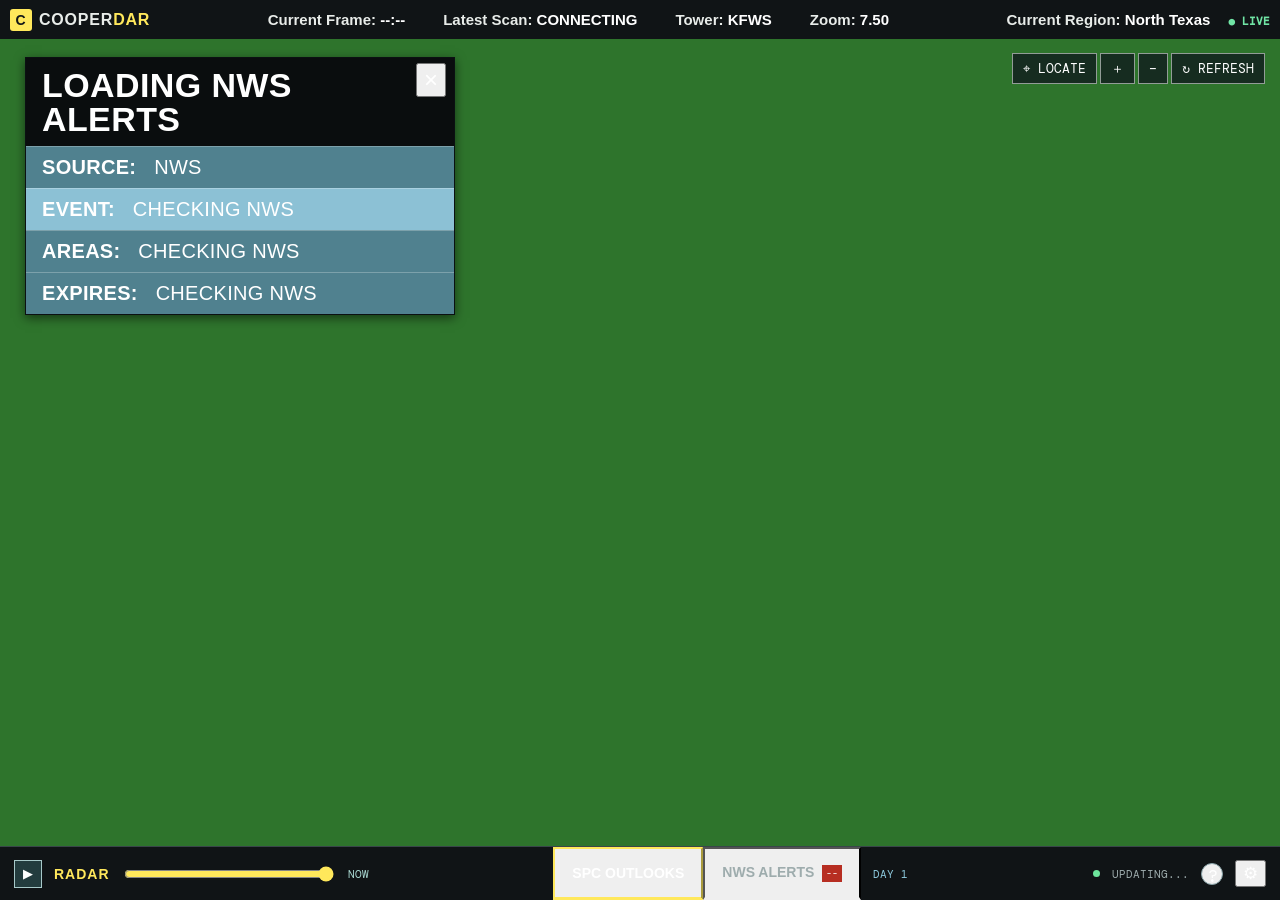
==== Index.html @ ba9791fc "Rename Offline.html to Index.html" ====
<!doctype html>
<html lang="en">
<head>
	<meta charset="utf-8">
	<meta name="viewport" content="width=device-width, initial-scale=1">
	<title>Cooperdar | Live radar</title>
	<link rel="preconnect" href="https://fonts.googleapis.com">
	<link rel="preconnect" href="https://fonts.gstatic.com" crossorigin>
	<link href="https://fonts.googleapis.com/css2?family=DM+Mono:wght@400;500&family=Manrope:wght@400;500;600;700;800&display=swap" rel="stylesheet">
	<link rel="stylesheet" href="css/styles.css">
	<link href="https://unpkg.com/maplibre-gl@4.7.1/dist/maplibre-gl.css" rel="stylesheet">
</head>
<body>
	<main class="radar-app">
		<header class="radar-header"><div class="brand"><span class="brand-mark">C</span><span>COOPER<span class="brand-accent">DAR</span></span></div><div class="header-readout"><span>Current Frame: <b id="frame-time">--:--</b></span><span>Latest Scan: <b id="scan-time">CONNECTING</b></span><span>Tower: <b>KFWS</b></span><span>Zoom: <b id="zoom-level">7.50</b></span></div><div class="header-location">Current Region: <b>North Texas</b><span class="live-status">● LIVE</span></div></header>
		<section class="radar-view" aria-label="Live weather radar map">
			<div id="map" class="map"></div><img id="spc-overlay" class="spc-overlay" src="https://www.spc.noaa.gov/products/outlook/day1otlk.png" alt="SPC Day 1 convective outlook">
			<div id="alert-info" class="warning-box alert-info"><button id="close-alert" class="close-alert" type="button" aria-label="Close alert information">×</button><div id="warning-title" class="warning-title">LOADING NWS ALERTS</div><div class="warning-row"><b>SOURCE:</b> NWS</div><div class="warning-row"><b>EVENT:</b> <span id="warning-event">CHECKING NWS</span></div><div class="warning-row"><b>AREAS:</b> <span id="warning-areas">CHECKING NWS</span></div><div class="warning-row"><b>EXPIRES:</b> <span id="warning-expiry">CHECKING NWS</span></div></div>
			<div class="radar-controls"><button id="locate-button" type="button">⌖ <span>LOCATE</span></button><button id="zoom-in" type="button">＋</button><button id="zoom-out" type="button">−</button><button id="refresh-button" type="button">↻ <span>REFRESH</span></button></div>
		</section>
		<footer class="radar-footer"><div class="footer-group"><button id="play-button" class="play-button" type="button" aria-label="Play radar animation">▶</button><span class="footer-label">RADAR</span><input id="timeline" type="range" min="0" max="8" value="8"><span id="timeline-time" class="mono">NOW</span></div><div class="footer-group outlook-group"><button id="spc-button" class="footer-tab active" type="button">SPC OUTLOOKS</button><button id="alerts-button" class="footer-tab" type="button">NWS ALERTS <span id="alert-count" class="count">--</span></button><span class="outlook-day">DAY 1</span></div><div class="footer-group footer-right"><span class="live-dot"></span><span id="updated-label">UPDATING...</span><button id="start-scene-tour-button" class="tour-launcher" type="button" aria-label="Cycle alerts" title="Cycle alerts">?</button><button type="button">⚙</button></div></footer>
	</main>
	<script src="https://unpkg.com/maplibre-gl@4.7.1/dist/maplibre-gl.js"></script>
	<script src="js/map.js"></script>
	<script src="js/tour.js?v=warning-tour"></script>
</body>
</html>
---- css/styles.css ----
.radar-view>.map.maplibregl-map{position:absolute!important;inset:0!important;width:100%!important;height:100%!important}
.hidden{display:none!important}
.tour-launcher{width:22px;height:22px;border:1px solid #8aa4a9;border-radius:50%;color:#fff;font:12px 'DM Mono',monospace}.tour-backdrop{position:fixed;inset:0;background:#0008;z-index:20;pointer-events:none}.tour-highlight{position:fixed;z-index:21;border:2px solid var(--yellow);border-radius:5px;box-shadow:0 0 0 5px #ffe85b33,0 0 28px #ffe85b99;pointer-events:none;transition:all .3s ease}.tour-card{position:fixed;z-index:22;width:min(330px,calc(100vw - 28px));padding:18px;background:#10191b;color:#fff;border:1px solid #6c969b;box-shadow:0 12px 35px #000b;transition:opacity .22s ease,transform .22s ease}.tour-card.is-entering{opacity:0;transform:translateY(8px)}.tour-kicker{color:var(--yellow);font:10px 'DM Mono',monospace;letter-spacing:1px}.tour-card h2{margin:8px 0 6px;font-size:25px;line-height:1}.tour-card p{margin:0;color:#c2d1d0;font:13px Arial,sans-serif;line-height:1.4}.tour-card-footer{display:flex;align-items:center;justify-content:space-between;margin-top:19px}.tour-progress{color:#91a9aa;font:10px 'DM Mono',monospace}.tour-next{padding:9px 13px;background:var(--yellow);color:#111;font-weight:700}.tour-skip{color:#a9bdbc;font-size:11px;margin-right:9px}.tour-close{position:absolute;right:8px;top:6px;color:#9eb4b1;font-size:20px}.tour-card[data-placement=top]{transform:translateY(-100%);margin-top:-14px}.tour-card[data-placement=bottom]{margin-top:14px}
.alert-info{transition:transform .28s ease,opacity .28s ease;transform-origin:top left}.alert-info.is-hidden{opacity:0;transform:translateY(-18px) scale(.96);pointer-events:none}.close-alert{position:absolute;right:8px;top:5px;color:#fff;font:24px Arial,sans-serif;z-index:1}.alert-info .warning-row{padding-right:35px}.maplibregl-canvas-container{cursor:crosshair}.maplibregl-canvas-container.alert-hover{cursor:pointer}
@import url('https://fonts.googleapis.com/css2?family=Barlow+Condensed:wght@500;600;700;800&family=DM+Mono:wght@400;500&display=swap');
.map{position:absolute;inset:0}.maplibregl-canvas{outline:none}.maplibregl-ctrl-attrib{font:10px Arial,sans-serif;background:#111b1dcc!important;color:#fff}.maplibregl-ctrl-attrib a{color:#fff}.radar-view>.radar-grid,.radar-view>.spc-overlay,.radar-view>.map-copy,.radar-view>.warning-box,.radar-view>.radar-controls,.radar-view>.radar-legend,.radar-view>.radar-attribution{z-index:2}
:root{--black:#101416;--cyan:#8fcde1;--line:#8aa4a9;--yellow:#ffe85b;--red:#f02d19}*{box-sizing:border-box}html,body{margin:0;width:100%;height:100%;overflow:hidden;background:#111;color:#fff;font-family:'Barlow Condensed',Arial,sans-serif}.radar-app{width:100%;height:100vh;display:flex;flex-direction:column;min-width:320px;background:#132c2d}.radar-header{height:39px;display:flex;align-items:center;justify-content:space-between;gap:18px;padding:0 10px;background:#101416;color:#e8ece9;font-size:15px;font-weight:600;z-index:10}.brand{display:flex;align-items:center;gap:7px;font-size:16px;letter-spacing:.8px;white-space:nowrap}.brand-mark{display:grid;place-items:center;width:22px;height:22px;background:var(--yellow);color:#121718;border-radius:3px;font-size:14px;font-weight:800}.brand-accent{color:var(--yellow)}.header-readout{display:flex;gap:38px;flex:1;justify-content:center;white-space:nowrap}.header-readout b,.header-location b{color:#fff}.header-location{white-space:nowrap}.live-status{color:#70e5a5;margin-left:18px;font-family:'DM Mono',monospace;font-size:11px}.radar-view{position:relative;display:block;flex:1;width:100%;min-height:0;overflow:hidden;background:#2e742c}.radar-tiles{position:absolute;inset:0;overflow:hidden;background:#367e32;filter:saturate(1.5) contrast(1.12);opacity:.94;transform:scale(1.08);transform-origin:center}.radar-tile{position:absolute;width:256px;height:256px}.radar-grid{position:absolute;inset:0;background-image:linear-gradient(#ffffff28 1px,transparent 1px),linear-gradient(90deg,#ffffff28 1px,transparent 1px);background-size:140px 110px;opacity:.22;pointer-events:none}.spc-overlay{position:absolute;inset:0;width:100%;height:100%;object-fit:contain;opacity:0;mix-blend-mode:multiply;pointer-events:none}.spc-visible .spc-overlay{opacity:.7}.map-copy{position:absolute;inset:0;text-shadow:1px 2px 2px #000;font-size:22px;font-weight:700}.place{position:absolute}.fort-worth{left:31%;top:47%}.dallas{left:52%;top:45%}.plano{left:59%;top:34%}.mckinney{left:61%;top:23%}.kaufman{left:66%;top:58%}.waxahachie{left:48%;top:71%}.denton{left:42%;top:29%}.warning-box{position:absolute;left:25px;top:18px;width:430px;background:#548399e8;box-shadow:0 3px 10px #0008;border:1px solid #0b1112}.warning-title{padding:10px 16px;background:#0a0d0e;font-size:34px;line-height:1;font-weight:800;letter-spacing:.4px}.warning-row{padding:9px 16px;border-top:1px solid #ffffff40;font-size:20px;line-height:1.15;letter-spacing:.3px}.warning-row:nth-child(2),.warning-row:nth-child(4){background:#9bd1e8cc}.warning-row b{margin-right:12px}.radar-controls{position:absolute;right:15px;top:14px;display:flex;gap:3px}.radar-controls button{height:31px;padding:0 10px;border:1px solid #ffffff88;background:#111b1dcc;color:#fff;font-family:'DM Mono',monospace;font-size:13px}.radar-controls button:hover{background:#fff;color:#111}.radar-legend{position:absolute;bottom:18px;left:17px;width:165px;padding:9px 10px;background:#111b1dcc;border:1px solid #ffffff66;font:12px 'DM Mono',monospace}.legend-bar{height:9px;margin:8px 0 4px;background:linear-gradient(90deg,#326fd1,#3de1d0,#4fcc35,#ffed00,#ff7b00,#e90000,#c500a3)}.legend-labels{display:flex;justify-content:space-between;font-size:10px}.radar-attribution{position:absolute;right:10px;bottom:5px;color:#fff;font:10px Arial,sans-serif;text-shadow:1px 1px #000}.radar-footer{height:54px;display:flex;align-items:center;justify-content:space-between;gap:20px;padding:0 14px;background:#101416;border-top:1px solid #39464a;font-size:14px}.footer-group{display:flex;align-items:center;gap:12px;min-width:0}.play-button{width:28px;height:28px;border:1px solid #a7c9c9;background:#233c3e;color:#fff}.footer-label{color:var(--yellow);font-weight:700;letter-spacing:1px}.mono{font:11px 'DM Mono',monospace;color:#a8d7d0}.footer-group input{width:210px;accent-color:var(--yellow)}.outlook-group{height:100%;gap:0}.footer-tab{height:100%;padding:0 17px;color:#9eacad;font-size:14px;font-weight:700;border-bottom:3px solid transparent}.footer-tab.active,.footer-tab:hover{color:#fff;border-color:var(--yellow)}.count{display:inline-grid;place-items:center;margin-left:4px;min-width:19px;height:17px;padding:0 4px;background:#b72e22;color:#fff;font:10px 'DM Mono',monospace}.outlook-day{padding-left:12px;color:var(--cyan);font:11px 'DM Mono',monospace}.footer-right{font:11px 'DM Mono',monospace;color:#9eacad}.live-dot{width:7px;height:7px;border-radius:50%;background:#6de59c}.footer-right button{color:#fff;font-size:17px}
+@media(max-width:900px){.header-readout{gap:12px;font-size:12px}.header-readout span:nth-child(n+3),.header-location{display:none}.warning-box{left:14px;top:14px;width:min(430px,calc(100% - 28px))}.warning-title{font-size:27px}.warning-row{font-size:16px}.map-copy{font-size:17px}.footer-group input{width:120px}.footer-tab{padding:0 8px;font-size:12px}.outlook-day{display:none}}
+@media(max-width:560px){.radar-header{height:34px}.brand{font-size:13px}.header-readout{justify-content:flex-end;font-size:10px}.header-readout span:first-child{display:none}.radar-controls button span{display:none}.warning-box{top:12px;width:calc(100% - 24px)}.warning-title{font-size:24px}.warning-row{font-size:14px;padding:7px 10px}.map-copy{font-size:14px}.radar-footer{height:48px;padding:0 7px;gap:5px}.footer-label{display:none}.footer-group input{width:92px}.outlook-group{position:absolute;left:0;bottom:48px;height:35px;background:#101416;width:100%;justify-content:center}.footer-tab{font-size:11px}.footer-right{margin-left:auto}.footer-right #updated-label{display:none}.radar-legend{bottom:10px;left:8px}.radar-attribution{display:none}}
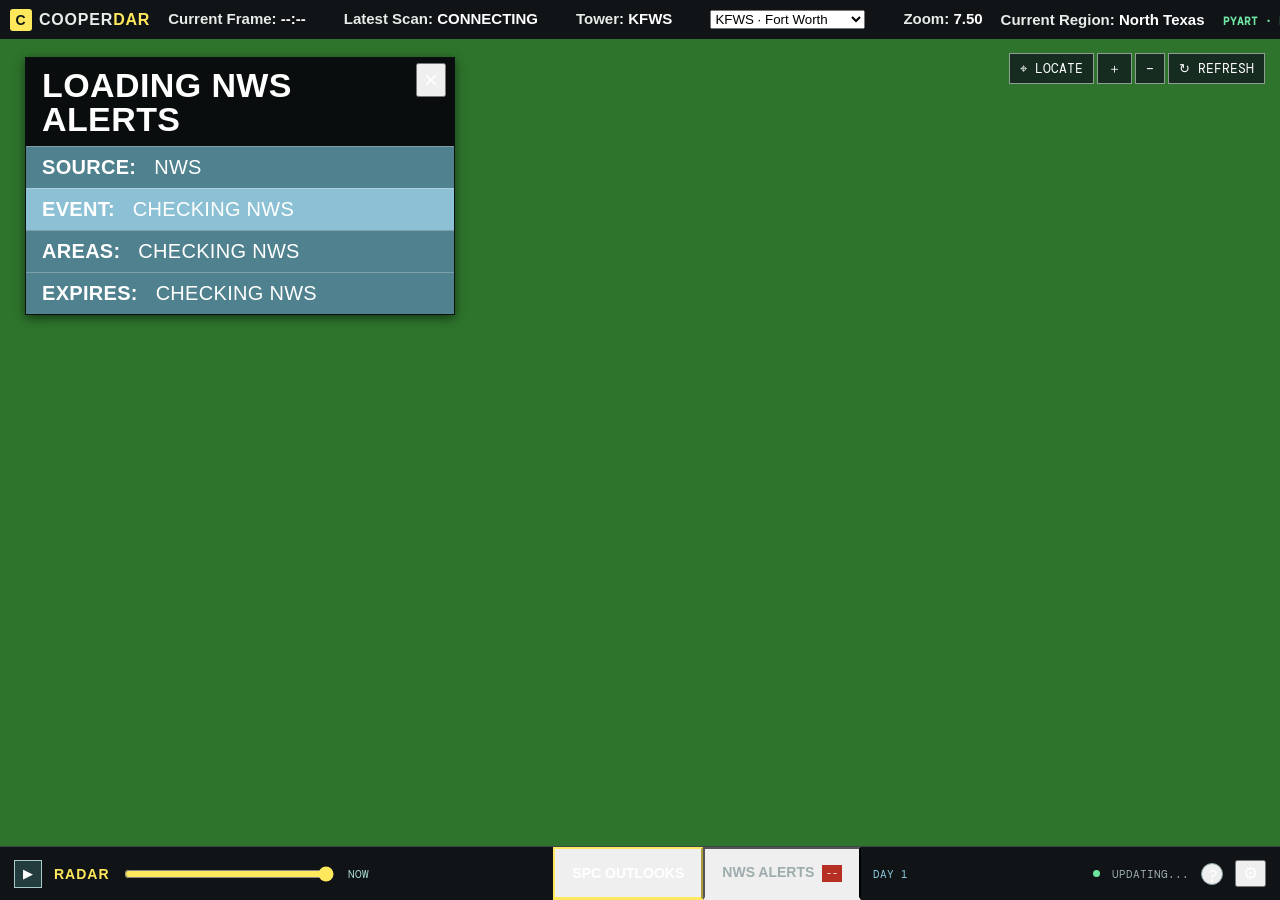
==== commit 8abf5954: "Add site picker and update tower site display" ====
--- a/Index.html
+++ b/Index.html
@@ -12,7 +12,7 @@
 </head>
 <body>
 	<main class="radar-app">
-		<header class="radar-header"><div class="brand"><span class="brand-mark">C</span><span>COOPER<span class="brand-accent">DAR</span></span></div><div class="header-readout"><span>Current Frame: <b id="frame-time">--:--</b></span><span>Latest Scan: <b id="scan-time">CONNECTING</b></span><span>Tower: <b>KFWS</b></span><span>Zoom: <b id="zoom-level">7.50</b></span></div><div class="header-location">Current Region: <b>North Texas</b><span class="live-status">● LIVE</span></div></header>
+		<header class="radar-header"><div class="brand"><span class="brand-mark">C</span><span>COOPER<span class="brand-accent">DAR</span></span></div><div class="header-readout"><span>Current Frame: <b id="frame-time">--:--</b></span><span>Latest Scan: <b id="scan-time">CONNECTING</b></span><span>Tower: <b id="tower-site">KFWS</b></span><span class="site-picker"><select id="radar-site-select" aria-label="Choose MRMS radar site"></select></span><span>Zoom: <b id="zoom-level">7.50</b></span></div><div class="header-location">Current Region: <b id="current-region-label">North Texas</b><span id="site-status" class="live-status">PYART · KFWS</span></div></header>
 		<section class="radar-view" aria-label="Live weather radar map">
 			<div id="map" class="map"></div><img id="spc-overlay" class="spc-overlay" src="https://www.spc.noaa.gov/products/outlook/day1otlk.png" alt="SPC Day 1 convective outlook">
 			<div id="alert-info" class="warning-box alert-info"><button id="close-alert" class="close-alert" type="button" aria-label="Close alert information">×</button><div id="warning-title" class="warning-title">LOADING NWS ALERTS</div><div class="warning-row"><b>SOURCE:</b> NWS</div><div class="warning-row"><b>EVENT:</b> <span id="warning-event">CHECKING NWS</span></div><div class="warning-row"><b>AREAS:</b> <span id="warning-areas">CHECKING NWS</span></div><div class="warning-row"><b>EXPIRES:</b> <span id="warning-expiry">CHECKING NWS</span></div></div>
@@ -21,6 +21,7 @@
 		<footer class="radar-footer"><div class="footer-group"><button id="play-button" class="play-button" type="button" aria-label="Play radar animation">▶</button><span class="footer-label">RADAR</span><input id="timeline" type="range" min="0" max="8" value="8"><span id="timeline-time" class="mono">NOW</span></div><div class="footer-group outlook-group"><button id="spc-button" class="footer-tab active" type="button">SPC OUTLOOKS</button><button id="alerts-button" class="footer-tab" type="button">NWS ALERTS <span id="alert-count" class="count">--</span></button><span class="outlook-day">DAY 1</span></div><div class="footer-group footer-right"><span class="live-dot"></span><span id="updated-label">UPDATING...</span><button id="start-scene-tour-button" class="tour-launcher" type="button" aria-label="Cycle alerts" title="Cycle alerts">?</button><button type="button">⚙</button></div></footer>
 	</main>
 	<script src="https://unpkg.com/maplibre-gl@4.7.1/dist/maplibre-gl.js"></script>
+	<script src="js/mrms.js"></script>
 	<script src="js/map.js"></script>
 	<script src="js/tour.js?v=warning-tour"></script>
 </body>
